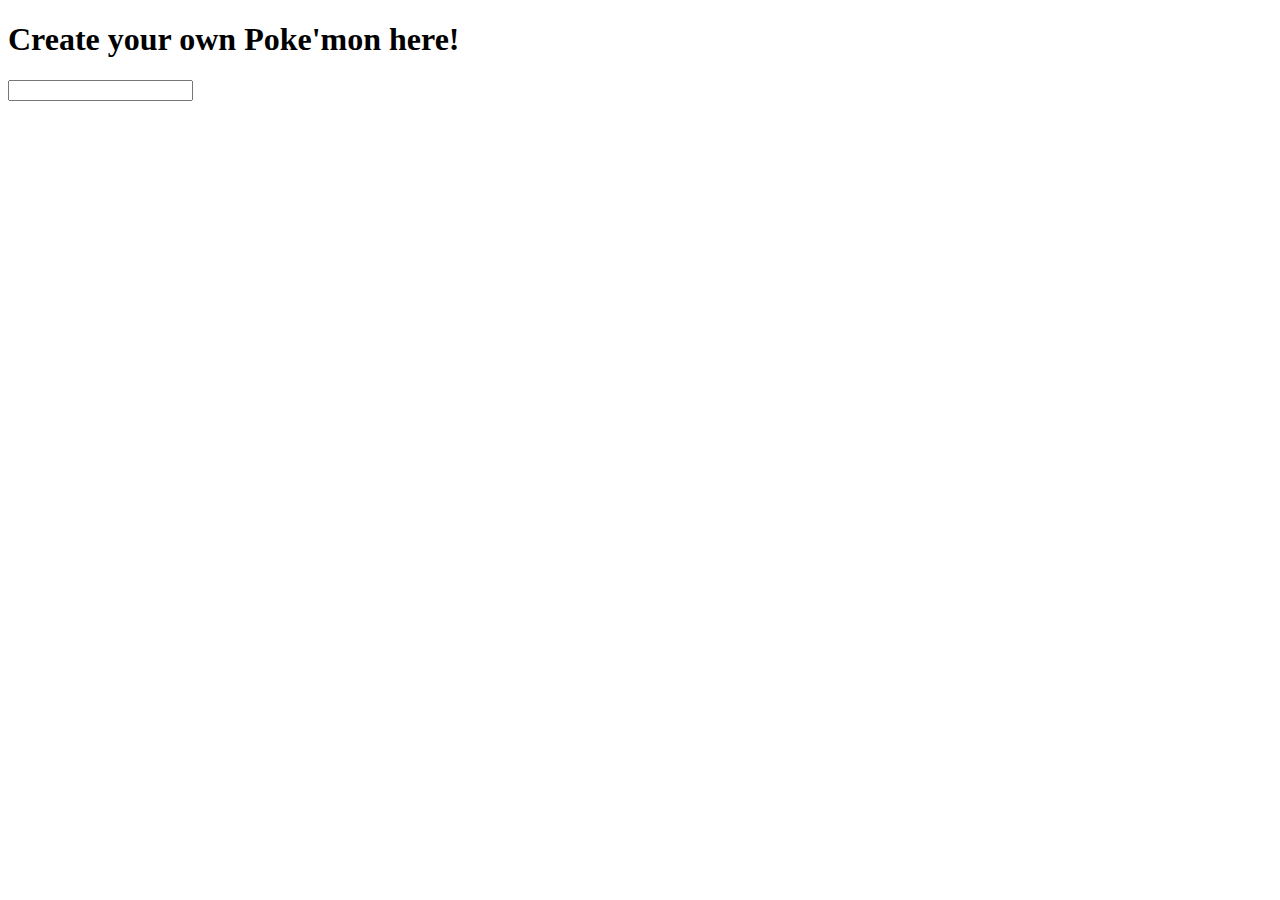
==== pokeCreate.html @ 89d4a755 "Created 2 new pages and started a nav bar" ====
﻿<!DOCTYPE html>

<html lang="en" xmlns="http://www.w3.org/1999/xhtml">
<head>
    <meta charset="utf-8" />
    <title>Create a Poke'mon</title>
</head>
<body>
    <h1>Create your own Poke'mon here!</h1>
    <div class="container">
        <div class="row">
            <form>
                <input id="name" type="text" />
            </form>
        </div>
    </div>
</body>
</html>
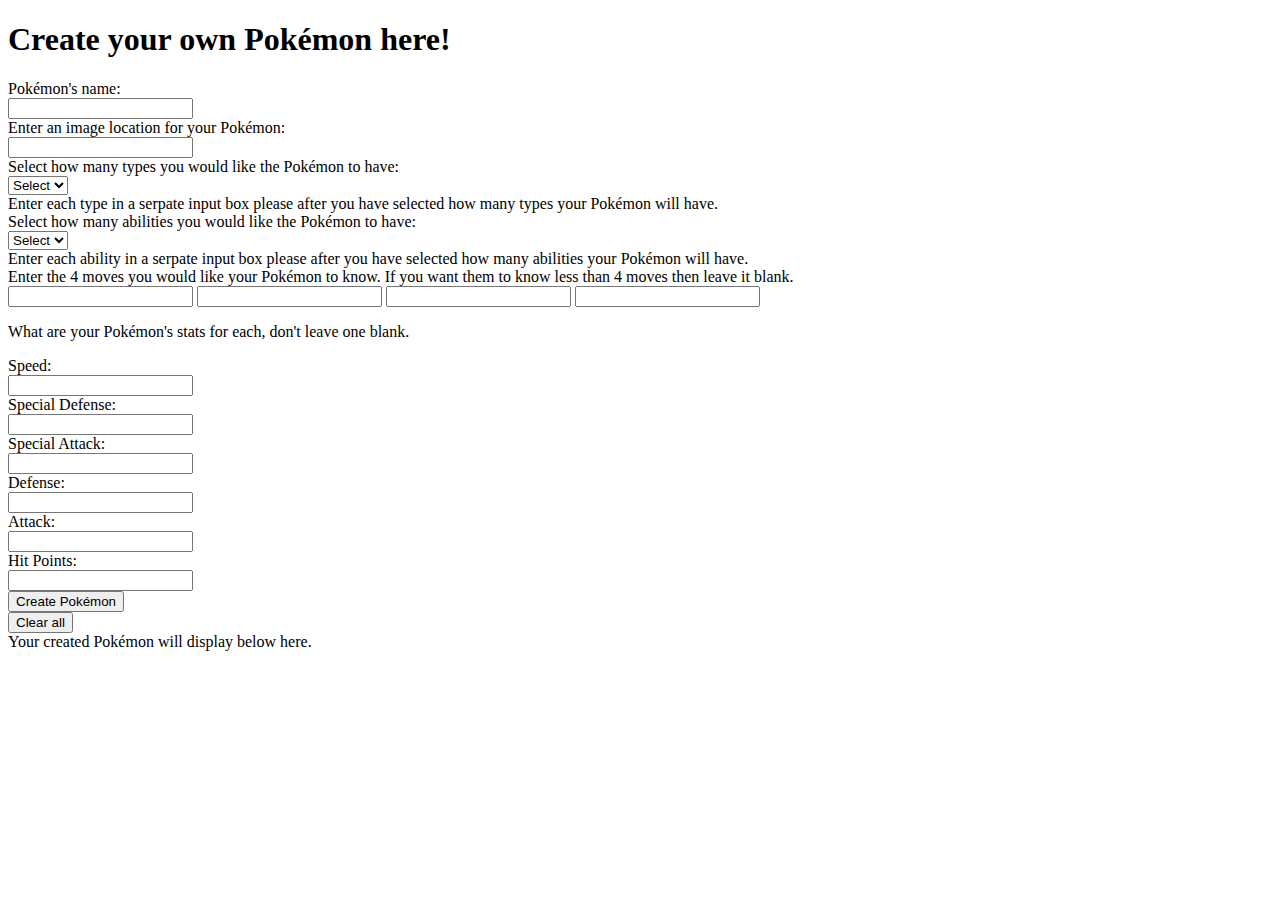
==== commit b6859f26: "Added a form to create a pokemon, added a display for home page." ====
--- a/pokeCreate.html
+++ b/pokeCreate.html
@@ -3,15 +3,157 @@
 <html lang="en" xmlns="http://www.w3.org/1999/xhtml">
 <head>
     <meta charset="utf-8" />
-    <title>Create a Poke'mon</title>
+    <title>Create a Pokémon</title>
 </head>
 <body>
-    <h1>Create your own Poke'mon here!</h1>
+    <h1>Create your own Pokémon here!</h1>
     <div class="container">
+        <form id="create_a_pokemon">
+            <div class="row">
+                <div class="col-s-6">
+                    <label for="name">Pokémon's name:</label>
+                </div>
+                <div class="col-s-6">
+                    <input type="text" id="name" name="name" />
+                </div>
+            </div>
+            <div class="row">
+                <div class="col-s-6">
+                    <label for="image">Enter an image location for your Pokémon: </label>
+                </div>
+                <div class="col-s-6">
+                    <input type="text" id="image" name="image" />
+                </div>
+            </div>
+            <div class="row">
+                <div class="col-s-6">
+                    <label for="numTypes">Select how many types you would like the Pokémon to have:</label>
+                </div>
+                <div class="col-s-6">
+                    <select id="numTypes" name="numTypes" onchange="updateNumTypes()">
+                        <option value="0">Select</option>
+                        <option value="1">1</option>
+                        <option value="2">2</option>
+                        <option value="3">3</option>
+                    </select>
+                </div>
+            </div>
+            <div class="row">
+                <div class="col-s-6">
+                    Enter each type in a serpate input box please after you have selected how many types your Pokémon will have.
+                </div>
+                <div class="col-s-6">
+                    <input type="text" id="type1" style="display:none" />
+                    <input type="text" id="type2" style="display:none" />
+                    <input type="text" id="type3" style="display:none" />
+                </div>
+            </div>
+            <div class="row">
+                <div class="col-s-6">
+                    <label for="numAbilities">Select how many abilities you would like the Pokémon to have:</label>
+                </div>
+                <div class="col-s-6">
+                    <select id="numAbilities" name="numAbilities" onchange="updateNumAbilities()">
+                        <option value="0">Select</option>
+                        <option value="1">1</option>
+                        <option value="2">2</option>
+                        <option value="3">3</option>
+                    </select>
+                </div>
+            </div>
+            <div class="row">
+                <div class="col-s-6">
+                    Enter each ability in a serpate input box please after you have selected how many abilities your Pokémon will have.
+                </div>
+                <div class="col-s-6">
+                    <input type="text" id="ability1" style="display:none" />
+                    <input type="text" id="ability2" style="display:none" />
+                    <input type="text" id="ability3" style="display:none" />
+                </div>
+            </div>
+            <div class="row">
+                <div class="col-s-6">
+                    Enter the 4 moves you would like your Pokémon to know. If you want them to know less than 4 moves then leave it blank.
+                </div>
+                <div class="col-s-6">
+                    <input type="text" id="move1" />
+                    <input type="text" id="move2" />
+                    <input type="text" id="move3" />
+                    <input type="text" id="move4" />
+                </div>
+            </div>
+            <div class="row">
+                <div class="col-s-12">
+                    <p>What are your Pokémon's stats for each, don't leave one blank.</p>
+                </div>
+            </div>
+            <div class="row">
+                <div class="col-s-6">
+                    <label for="speed">Speed:</label>
+                </div>
+                <div class="col-s-6">
+                    <input type="number" id="speed" name="speed" />
+                </div>
+            </div>
+            <div class="row">
+                <div class="col-s-6">
+                    <label for="special_defense">Special Defense:</label>
+                </div>
+                <div class="col-s-6">
+                    <input type="number" id="special_defense" name="special_defense" />
+                </div>
+            </div>
+            <div class="row">
+                <div class="col-s-6">
+                    <label for="special_attack">Special Attack:</label>
+                </div>
+                <div class="col-s-6">
+                    <input type="number" id="special_attack" name="special_attack" />
+                </div>
+            </div>
+            <div class="row">
+                <div class="col-s-6">
+                    <label for="defense">Defense:</label>
+                </div>
+                <div class="col-s-6">
+                    <input type="number" id="defense" name="defense" />
+                </div>
+            </div>
+            <div class="row">
+                <div class="col-s-6">
+                    <label for="attack">Attack:</label>
+                </div>
+                <div class="col-s-6">
+                    <input type="number" id="attack" name="attack" />
+                </div>
+            </div>
+            <div class="row">
+                <div class="col-s-6">
+                    <label for="HP">Hit Points:</label>
+                </div>
+                <div class="col-s-6">
+                    <input type="number" id="HP" name="HP" />
+                </div>
+            </div>
+            <div class="row">
+                <div class="col-s-3">
+                </div>
+                <div class="col-2 col-s-3">
+                    <button type="button" id="search" name="search" onclick="createPokemon()">Create Pokémon</button>
+                </div>
+                <div class="col-7 col-s-6">
+                    <button type="reset" id="clear" name="clear" onclick="clearCreation()">Clear all</button>
+                </div>
+            </div>
+        </form>
+    </div>
+    <div class="container2">
         <div class="row">
-            <form>
-                <input id="name" type="text" />
-            </form>
+            <div class="col-s-12">
+                Your created Pokémon will display below here.
+            </div>
+            <div id="results">
+            </div>
         </div>
     </div>
 </body>
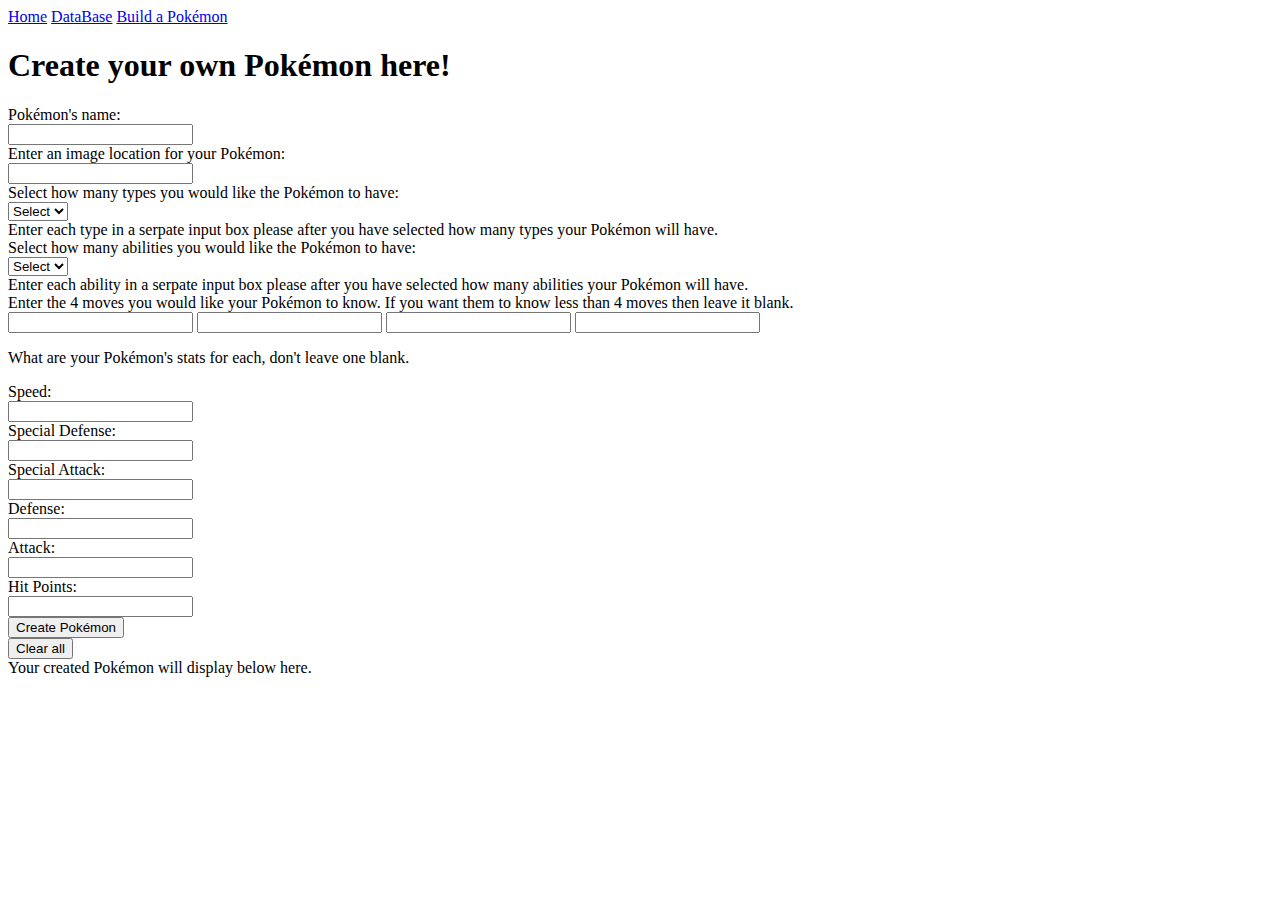
==== commit 2113efd5: "style changes" ====
--- a/pokeCreate.html
+++ b/pokeCreate.html
@@ -6,7 +6,24 @@
     <title>Create a Pokémon</title>
 </head>
 <body>
-    <h1>Create your own Pokémon here!</h1>
+    <div class="row">
+        <div class="col-s-3">
+            <nav class="menubar1">
+                <a href="pokeIndex.html" onmouseover="mouseInNav(0)" onmouseout="mouseOutNav(0)" id="nav0" class="hyper1">Home</a>
+                <a href="pokedatabase.html" onmouseover="mouseInNav(1)" onmouseout="mouseOutNav(1)" id="nav1" class="hyper1">DataBase</a>
+                <a href="pokeCreate.html" onmouseover="mouseInNav(2)" onmouseout="mouseOutNav(2)" id="nav2" class="hyper1">Build a Pokémon</a>
+            </nav>
+        </div>
+        <header class="col-s-9">
+            <h1>Create your own Pokémon here!</h1>
+        </header>
+    </div>
+    <div class="row">
+        <div class="banner">
+            <div class="movingBanner">
+            </div>
+        </div>
+    </div>
     <div class="container">
         <form id="create_a_pokemon">
             <div class="row">
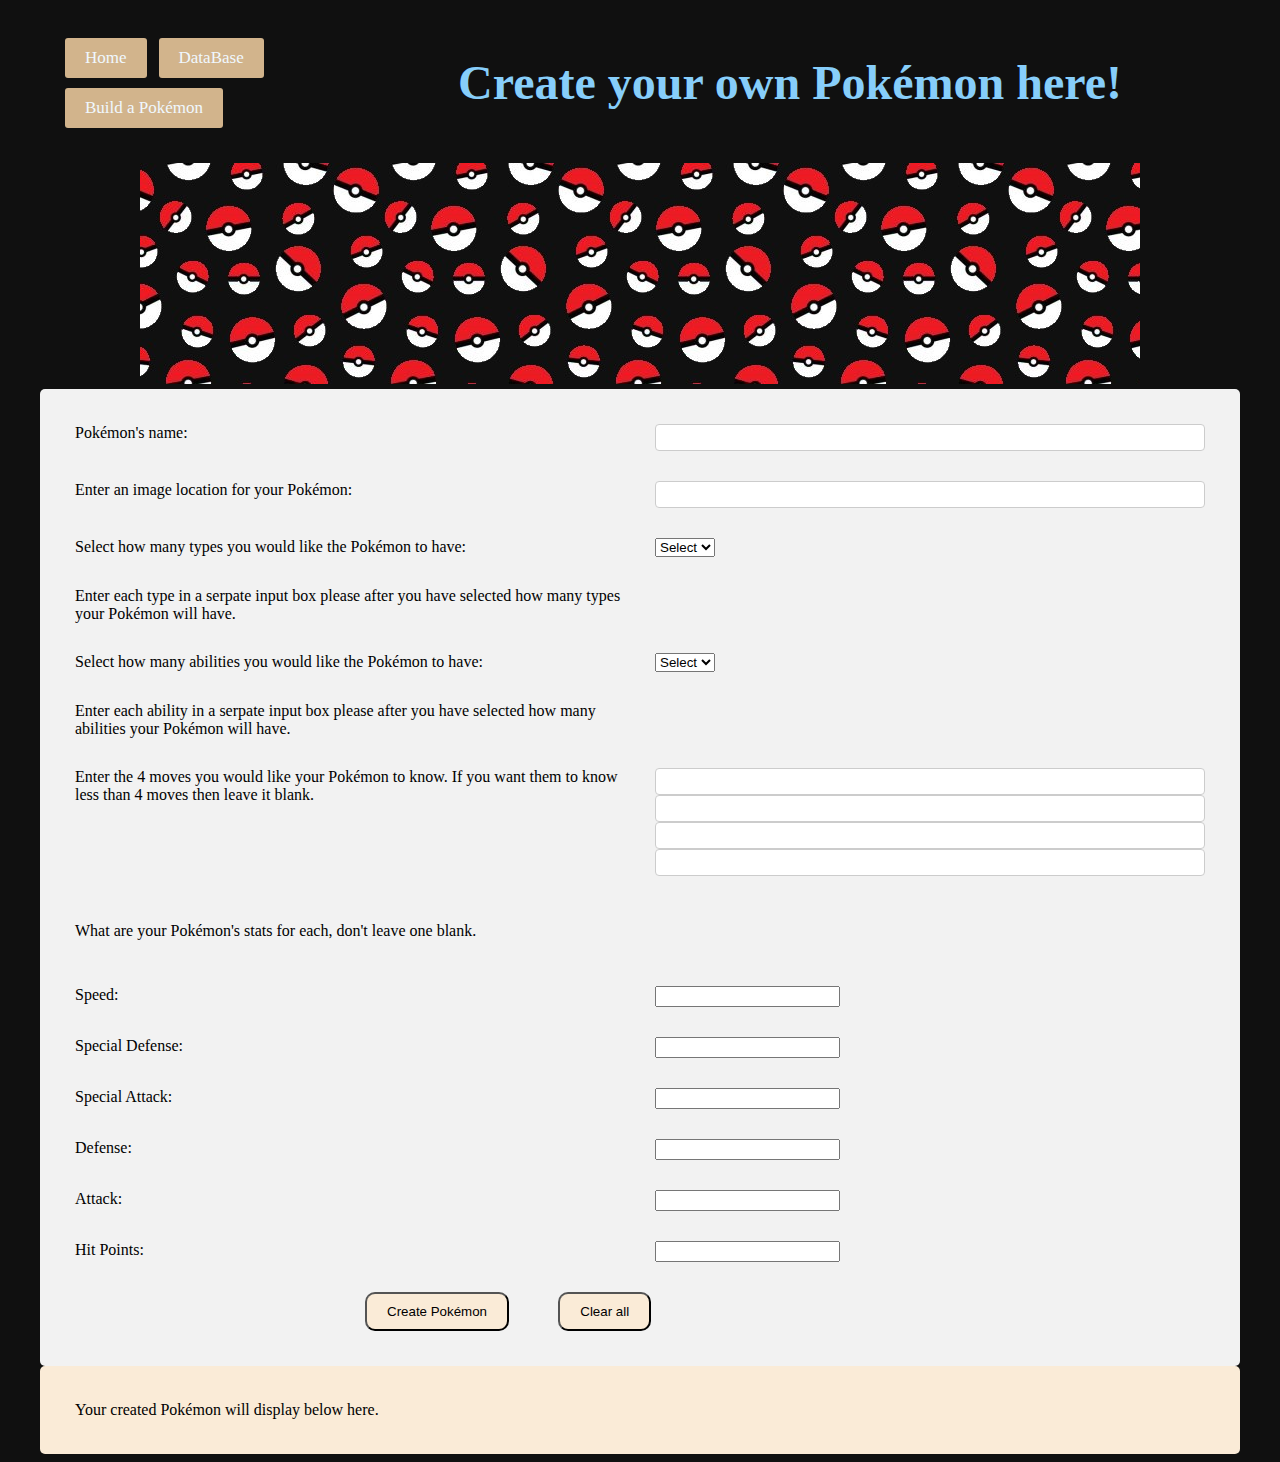
==== commit 350d15b5: "added source files to pokeCreate.html" ====
--- a/pokeCreate.html
+++ b/pokeCreate.html
@@ -1,9 +1,12 @@
 ﻿<!DOCTYPE html>
 
-<html lang="en" xmlns="http://www.w3.org/1999/xhtml">
+<html lang="en">
 <head>
+    <link rel="stylesheet" type="text/css" href="StyleSheet1.css" />
+    <script src="Script2.js"></script>
     <meta charset="utf-8" />
     <title>Create a Pokémon</title>
+    <meta name="viewport" content="width=device-width, initial-scale=1.0" />
 </head>
 <body>
     <div class="row">
--- a/StyleSheet1.css
+++ b/StyleSheet1.css
@@ -0,0 +1,242 @@
+﻿* {
+    box-sizing: border-box;
+}
+
+body {
+    margin-left: 40px;
+    margin-right: 40px;
+    background-color: #101010
+}
+
+header {
+    text-align: center;
+    font-size: x-large;
+    color: lightskyblue;
+}
+
+.red {
+    color: red;
+}
+
+.highlight {
+    color: #36ac0d
+}
+
+.container {
+    border-radius: 5px;
+    background-color: #f2f2f2;
+    padding: 20px;
+}
+
+.container2 {
+    border-radius: 5px;
+    background-color: antiquewhite;
+    padding: 20px;
+}
+
+.banner {
+    width: 1000px;
+    height: 221px;
+    margin: 5px auto;
+    overflow: hidden;
+}
+
+.movingBanner {
+    width: 1450px;
+    height: 221px;
+    background: url(https://sekijohn10.github.io/cit261/balls.jpg) repeat-x;
+    position: relative;
+    animation: banner_roll linear 15s infinite;
+}
+
+@keyframes banner_roll {
+    from{ right: 0px; }
+    to { right: 221px; }
+}
+
+button {
+    border-radius: 10px;
+    padding: 10px 20px;
+    background-color: antiquewhite;
+}
+
+    button:hover {
+        background-color: aqua;
+    }
+
+input[type=text] {
+    width: 100%;
+    padding: 5px;
+    border: 1px solid #ccc;
+    border-radius: 4px;
+    resize: vertical;
+}
+
+.row:after {
+    content: "";
+    display: table;
+    clear: both;
+}
+
+a:link, a:visited {
+    background-color: cornflowerblue;
+    color: gold;
+    padding: 10px 20px;
+    text-align: center;
+    text-decoration: none;
+    display: inline-block;
+    border-radius: 10px;
+}
+
+a:hover, a:active {
+    background-color: darkblue;
+}
+
+.menubar1 {
+    padding: 10px;
+}
+
+a.hyper1 {
+    font-size: 17px;
+    background: tan;
+    margin-right: 8px;
+    margin-bottom: 5px;
+    margin-top: 5px;
+    text-decoration: none;
+    border-radius: 3px;
+    padding: 10px 20px;
+    color: aliceblue;
+    -moz-transition: background 0.5s linear, color 0.5s linear;
+    -o-transition: background 0.5s linear, color 0.5s linear;
+    -webkit-transition: background 0.5s linear, color 0.5s linear;
+    transition: background 0.5s linear, color 0.5s linear;
+}
+
+a.hyper2 {
+    font-size: 17px;
+    margin-right: 8px;
+    text-decoration: none;
+    margin-bottom: 5px;
+    background: #f2b25d;
+    border-radius: 3px;
+    margin-top: 5px;
+    padding: 10px 20px;
+    color: #080858;
+    -moz-transition: background 0.5s linear, color 0.5s linear;
+    -o-transition: background 0.5s linear, color 0.5s linear;
+    -webkit-transition: background 0.5s linear, color 0.5s linear;
+    transition: background 0.5s linear, color 0.5s linear;
+}
+
+ul {
+    list-style-type:none;
+}
+
+/* For mobile phones: */
+[class*="col-"] {
+    width: 100%;
+    float: left;
+    padding: 15px;
+}
+
+@media only screen and (min-width: 600px) {
+    /* For tablets: */
+    .col-s-1 {
+        width: 8.33%;
+    }
+
+    .col-s-2 {
+        width: 16.66%;
+    }
+
+    .col-s-3 {
+        width: 25%;
+    }
+
+    .col-s-4 {
+        width: 33.33%;
+    }
+
+    .col-s-5 {
+        width: 41.66%;
+    }
+
+    .col-s-6 {
+        width: 50%;
+    }
+
+    .col-s-7 {
+        width: 58.33%;
+    }
+
+    .col-s-8 {
+        width: 66.66%;
+    }
+
+    .col-s-9 {
+        width: 75%;
+    }
+
+    .col-s-10 {
+        width: 83.33%;
+    }
+
+    .col-s-11 {
+        width: 91.66%;
+    }
+
+    .col-s-12 {
+        width: 100%;
+    }
+}
+
+@media only screen and (min-width: 1200px) {
+    /* For desktop: */
+    .col-1 {
+        width: 8.33%;
+    }
+
+    .col-2 {
+        width: 16.66%;
+    }
+
+    .col-3 {
+        width: 25%;
+    }
+
+    .col-4 {
+        width: 33.33%;
+    }
+
+    .col-5 {
+        width: 41.66%;
+    }
+
+    .col-6 {
+        width: 50%;
+    }
+
+    .col-7 {
+        width: 58.33%;
+    }
+
+    .col-8 {
+        width: 66.66%;
+    }
+
+    .col-9 {
+        width: 75%;
+    }
+
+    .col-10 {
+        width: 83.33%;
+    }
+
+    .col-11 {
+        width: 91.66%;
+    }
+
+    .col-12 {
+        width: 100%;
+    }
+}
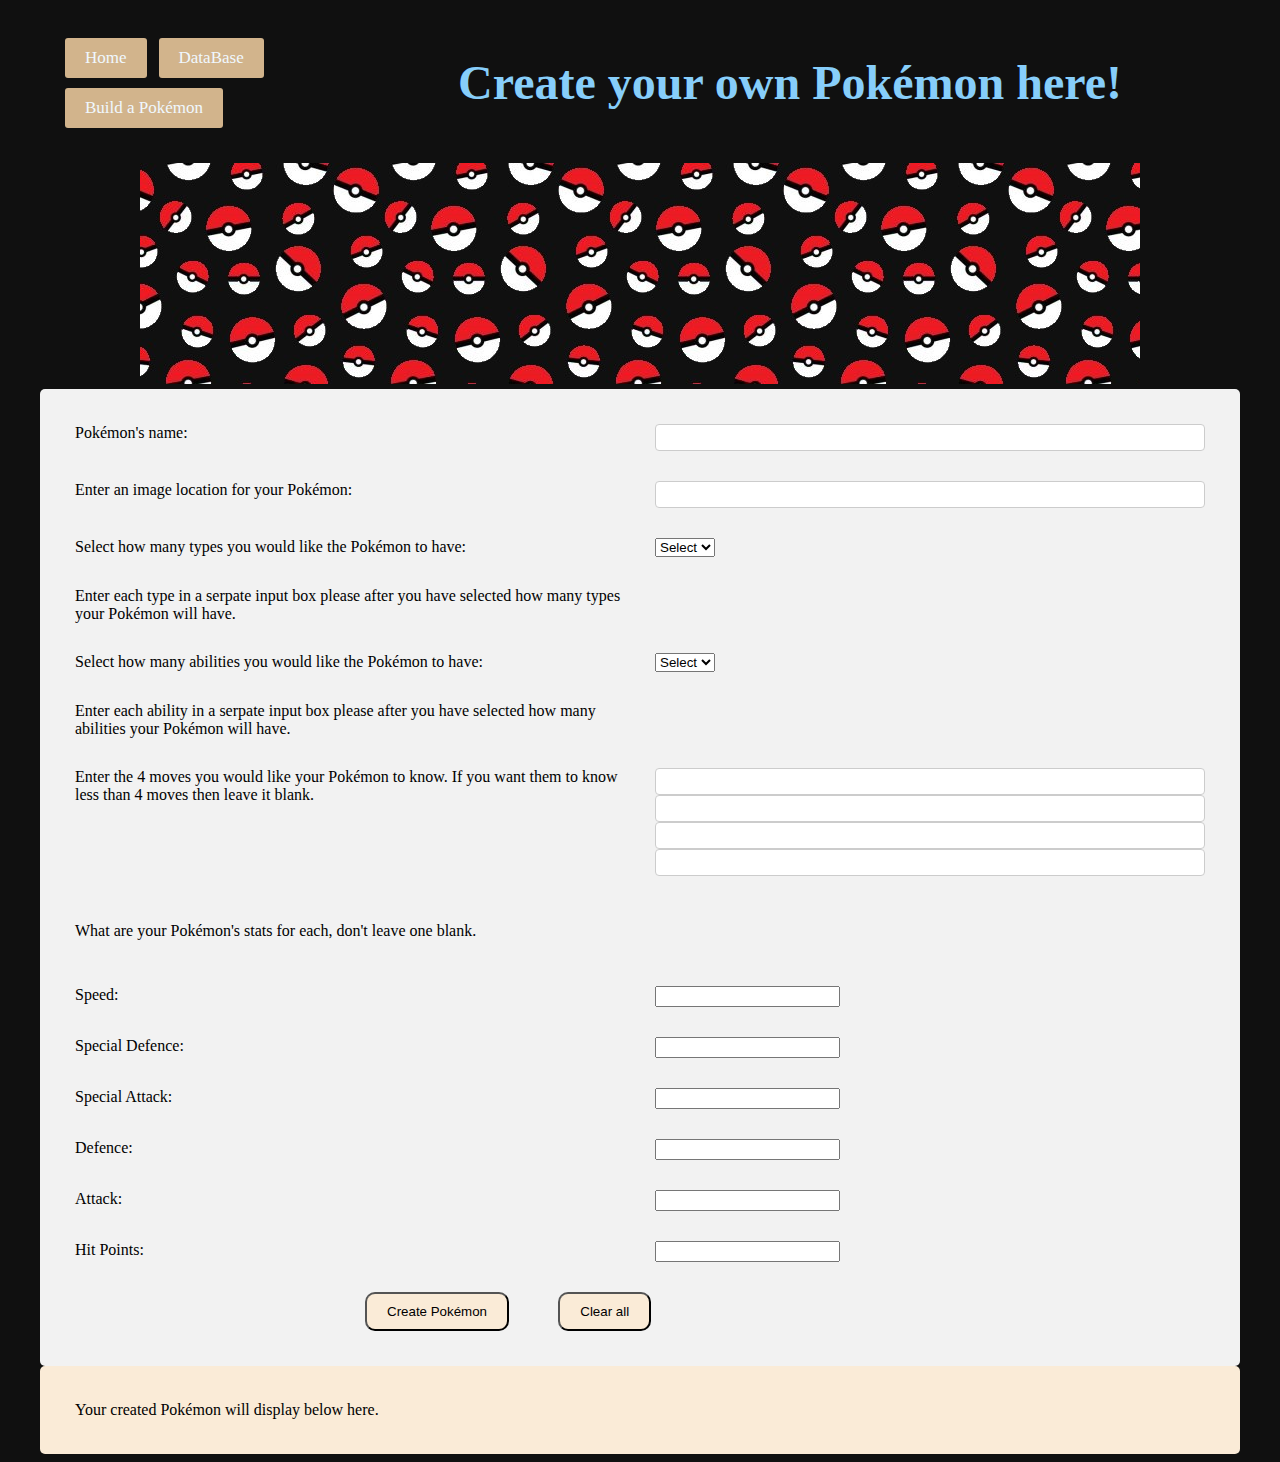
==== commit bf268c13: "Worked out most of the create pokemon logic" ====
--- a/pokeCreate.html
+++ b/pokeCreate.html
@@ -117,10 +117,10 @@
             </div>
             <div class="row">
                 <div class="col-s-6">
-                    <label for="special_defense">Special Defense:</label>
+                    <label for="special_defence">Special Defence:</label>
                 </div>
                 <div class="col-s-6">
-                    <input type="number" id="special_defense" name="special_defense" />
+                    <input type="number" id="special_defence" name="special_defence" />
                 </div>
             </div>
             <div class="row">
@@ -133,10 +133,10 @@
             </div>
             <div class="row">
                 <div class="col-s-6">
-                    <label for="defense">Defense:</label>
+                    <label for="defence">Defence:</label>
                 </div>
                 <div class="col-s-6">
-                    <input type="number" id="defense" name="defense" />
+                    <input type="number" id="defence" name="defence" />
                 </div>
             </div>
             <div class="row">
@@ -162,7 +162,7 @@
                     <button type="button" id="search" name="search" onclick="createPokemon()">Create Pokémon</button>
                 </div>
                 <div class="col-7 col-s-6">
-                    <button type="reset" id="clear" name="clear" onclick="clearCreation()">Clear all</button>
+                    <button type="reset" id="clear" name="clear">Clear all</button>
                 </div>
             </div>
         </form>
